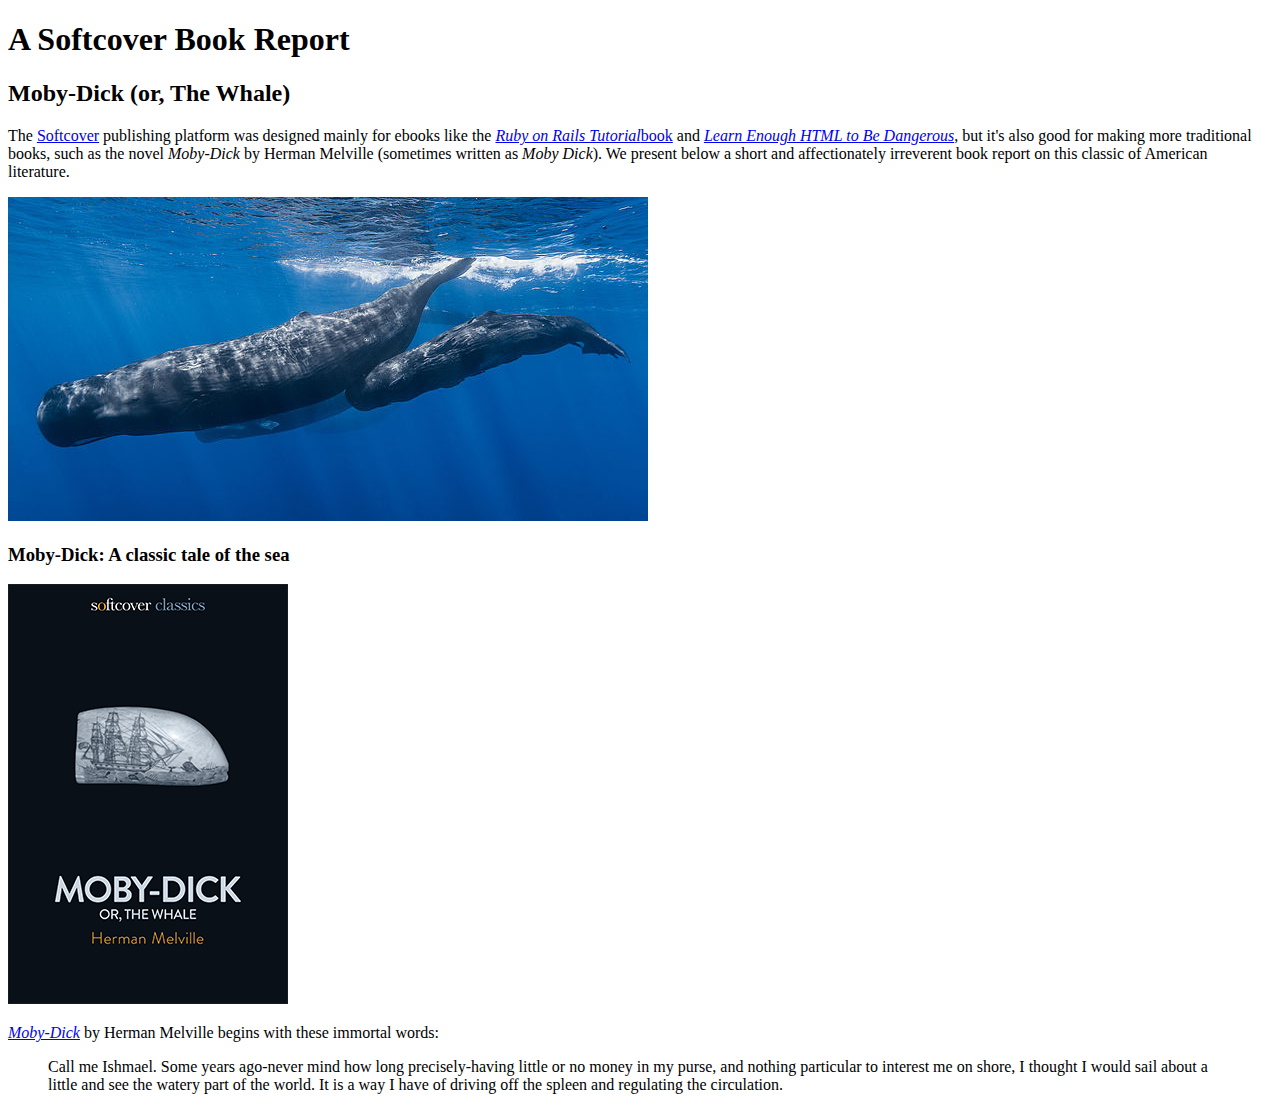
==== moby_dick.html @ 5b5374d2 "Add moby_dick page and images" ====
<!DOCTYPE html>
<html lang="en">
<head>
    <meta charset="UTF-8">
    <meta name="viewport" content="width=device-width, initial-scale=1.0">
    <title>Moby Dick</title>
</head>
<body>
    <!-- much here to be styled, will do so in last section -->
    <header>
        <h1>A Softcover Book Report</h1>
        <h2>Moby-Dick (or, The Whale)</h2>
    </header>
    <div>
        <p>
            The <a href="https://www.softcover.io/">Softcover</a> publishing platform was designed mainly for ebooks like the <a href="https://railstutorial.org/book"><em>Ruby on Rails Tutorial</em>book</a> and <a href="https://learnenough.com/html"><em>Learn Enough HTML to Be Dangerous</em></a>, but it's also good for making more traditional books, such as the novel <em>Moby-Dick</em> by Herman Melville (sometimes written as <em>Moby Dick</em>). We present below a short and affectionately irreverent book report on this classic of American literature.
        </p>
    </div>
    <a href="https://commons.wikimedia.org/wiki/File:Sperm_whale_pod.jpg"> <img src="images/sperm_whales.jpg" alt="Sperm whales"></a>

    <div>
        <h3>Moby-Dick: A classic tale of the sea</h3>

        <a href="https://www.softcover.io/read/6070fb03/moby-dick" target="_blank" rel="noopener">
            <img src="images/moby_dick.png" alt="Moby Dick">
        </a>
        <p>
            <a href="https://www.softcover.io/read/6070fb03/moby-dick" target="_blank" rel="noopener"><em>Moby-Dick</em></a> by Herman Melville begins with these immortal words:
        </p>
        <blockquote>
            <p>
                <span>Call me Ishmael.</span> Some years ago-never mind how long precisely-having little or no money in my purse, and nothing particular to interest me on shore, I thought I would sail about a little and see the watery part of the world. It is a way I have of driving off the spleen and regulating the circulation.
            </p>
        </blockquote>
        
    </div>
</body>
</html>
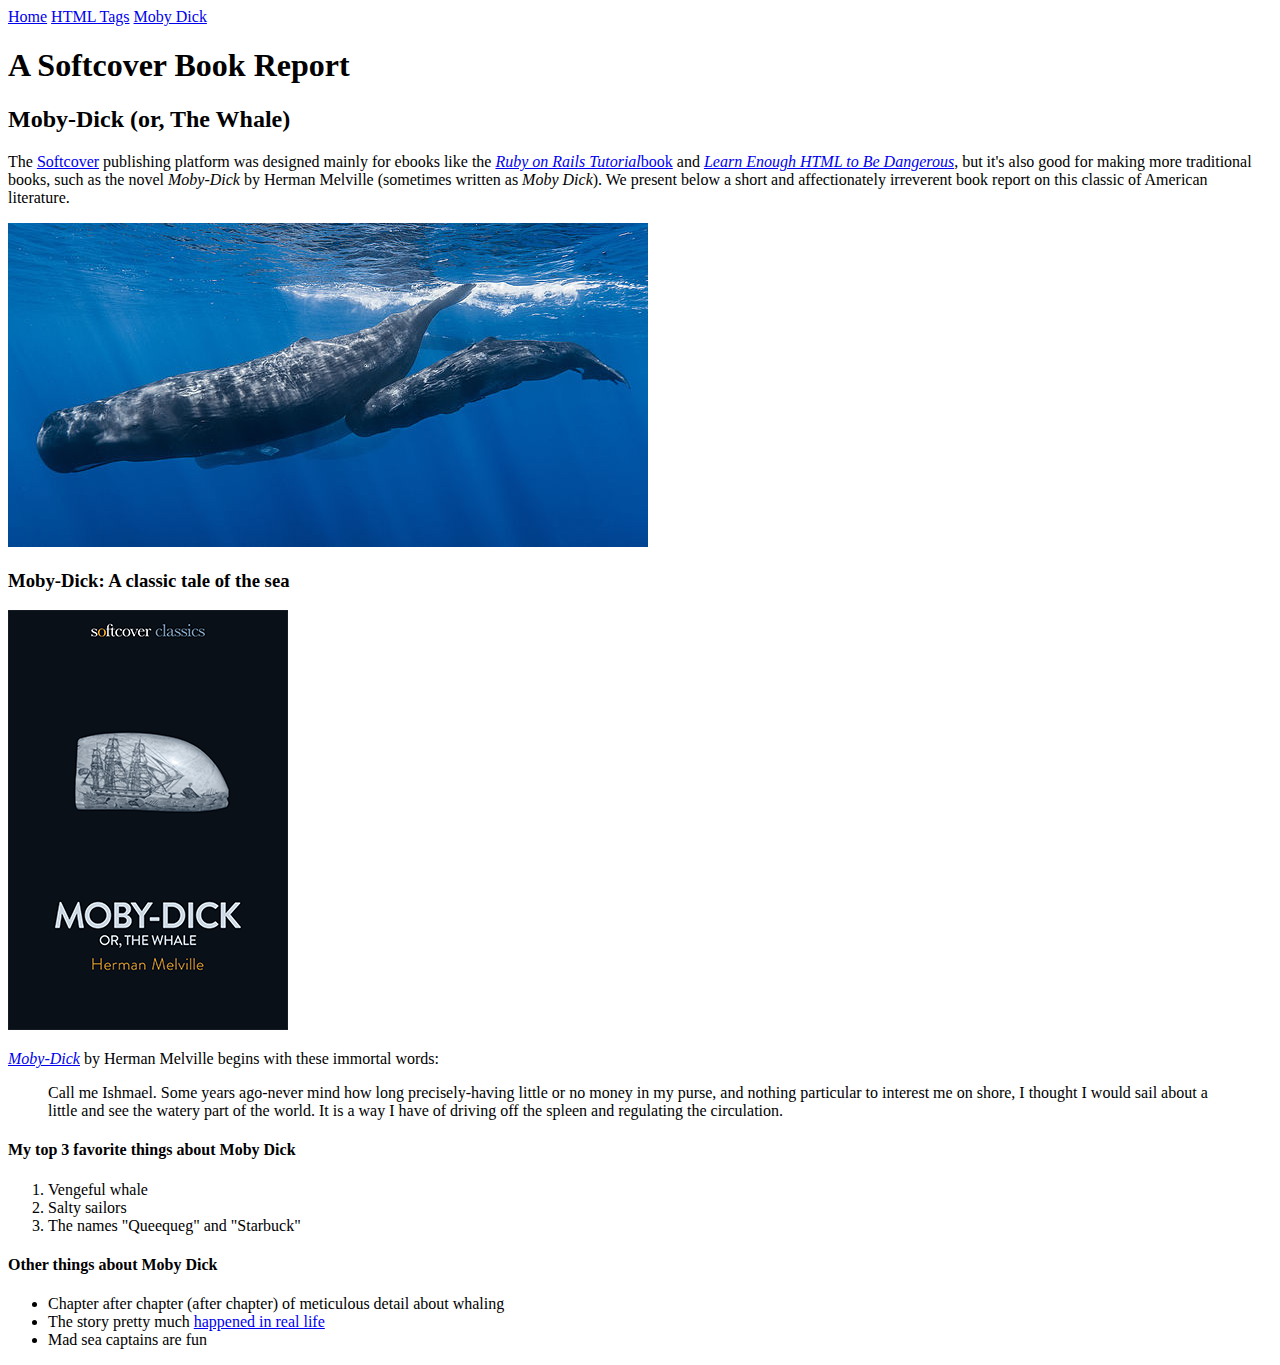
==== commit d13d72c9: "Add a menu" ====
--- a/moby_dick.html
+++ b/moby_dick.html
@@ -7,10 +7,17 @@
 </head>
 <body>
     <!-- much here to be styled, will do so in last section -->
+    <div>
+        <a href="index.html">Home</a>
+        <a href="tags.html">HTML Tags</a>
+        <a href="moby_dick.html">Moby Dick</a>
+    </div>
+
     <header>
         <h1>A Softcover Book Report</h1>
         <h2>Moby-Dick (or, The Whale)</h2>
     </header>
+
     <div>
         <p>
             The <a href="https://www.softcover.io/">Softcover</a> publishing platform was designed mainly for ebooks like the <a href="https://railstutorial.org/book"><em>Ruby on Rails Tutorial</em>book</a> and <a href="https://learnenough.com/html"><em>Learn Enough HTML to Be Dangerous</em></a>, but it's also good for making more traditional books, such as the novel <em>Moby-Dick</em> by Herman Melville (sometimes written as <em>Moby Dick</em>). We present below a short and affectionately irreverent book report on this classic of American literature.
@@ -32,7 +39,25 @@
                 <span>Call me Ishmael.</span> Some years ago-never mind how long precisely-having little or no money in my purse, and nothing particular to interest me on shore, I thought I would sail about a little and see the watery part of the world. It is a way I have of driving off the spleen and regulating the circulation.
             </p>
         </blockquote>
-        
+        <h4>My top 3 favorite things about Moby Dick</h4>
+
+        <ol>
+            <li>Vengeful whale</li>
+            <li>Salty sailors</li>
+            <li>The names "Queequeg" and "Starbuck"</li>
+        </ol>
+
+        <h4>Other things about Moby Dick</h4>
+
+        <ul>
+            <li>
+                Chapter after chapter (after chapter) of meticulous detail about whaling
+            </li>
+            <li>
+                The story pretty much <a href="https://en.wikipedia.org/wiki/Essex_(whaleship)" target="_blank" rel="noopener">happened in real life</a>
+            </li>
+            <li>Mad sea captains are fun</li>
+        </ul>
     </div>
 </body>
 </html>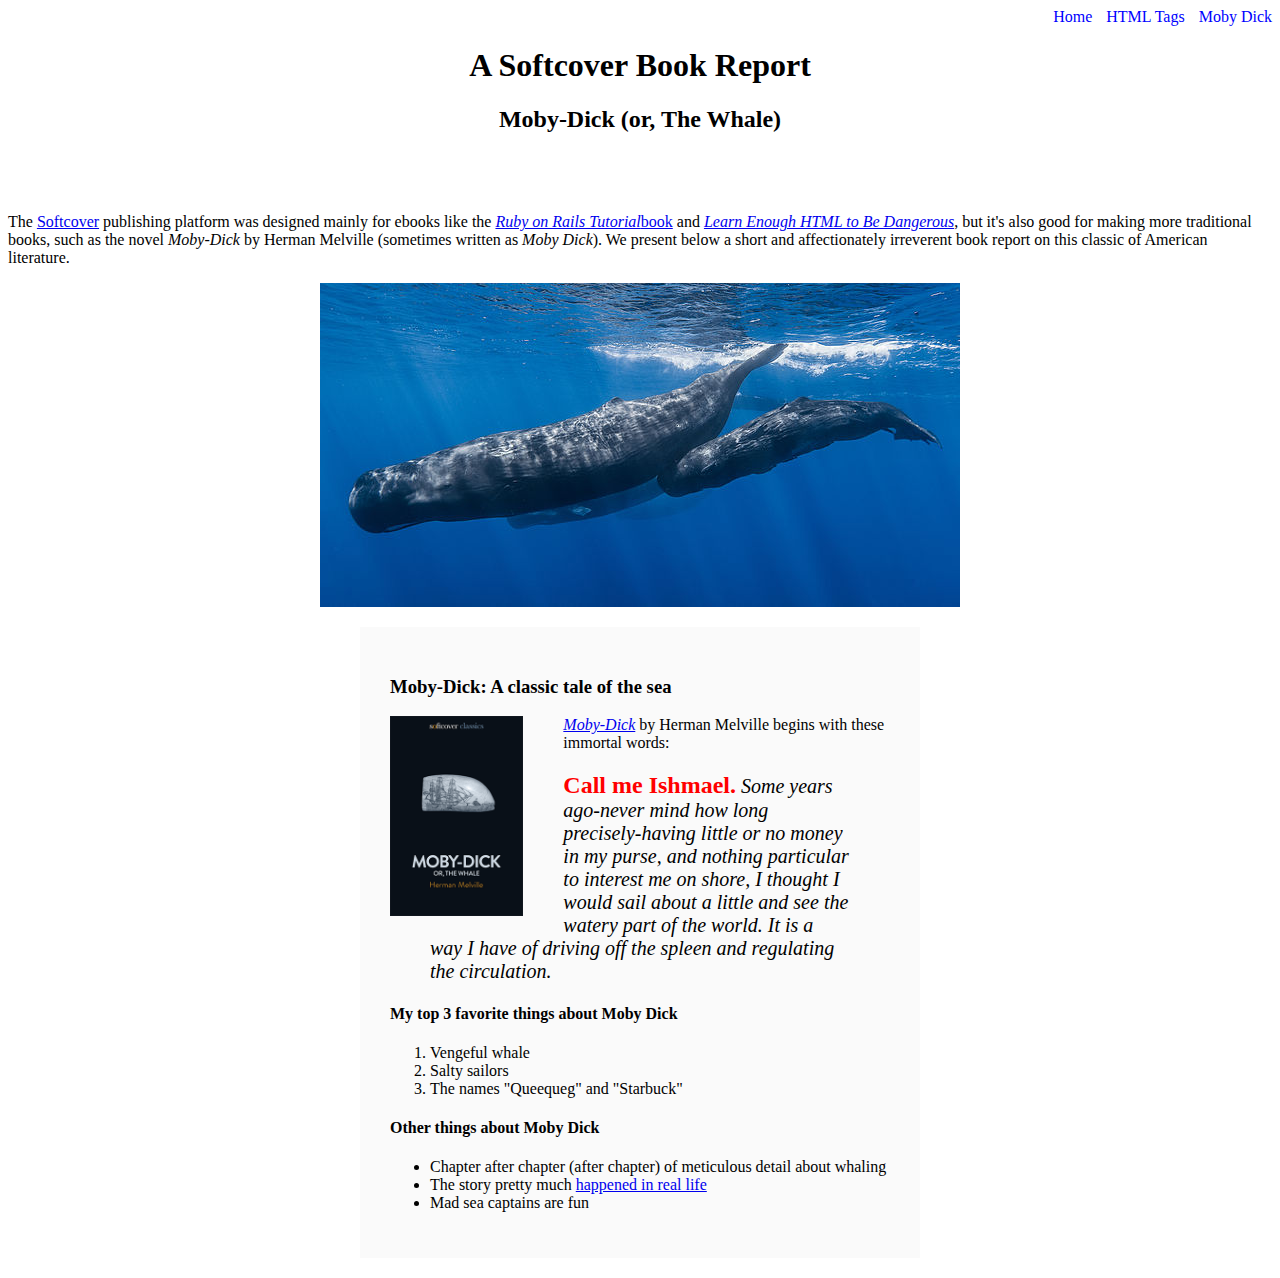
==== commit 12470e67: "Refactor inline styles into a stylesheet" ====
--- a/moby_dick.html
+++ b/moby_dick.html
@@ -4,16 +4,16 @@
     <meta charset="UTF-8">
     <meta name="viewport" content="width=device-width, initial-scale=1.0">
     <title>Moby Dick</title>
+    <link rel="stylesheet" href="css/main.css">
 </head>
 <body>
-    <!-- much here to be styled, will do so in last section -->
-    <div>
-        <a href="index.html">Home</a>
-        <a href="tags.html">HTML Tags</a>
-        <a href="moby_dick.html">Moby Dick</a>
+    <div id="main-nav" class="nav-menu">
+        <a href="index.html" style="text-decoration: none; color: blue;">Home</a>
+        <a href="tags.html" class="nav-spacing" style="text-decoration: none; color: blue;">HTML Tags</a>
+        <a href="moby_dick.html" class="nav-spacing" style="text-decoration: none; color: blue;">Moby Dick</a>
     </div>
 
-    <header>
+    <header style="text-align: center; margin: 0 0 80px;">
         <h1>A Softcover Book Report</h1>
         <h2>Moby-Dick (or, The Whale)</h2>
     </header>
@@ -23,20 +23,20 @@
             The <a href="https://www.softcover.io/">Softcover</a> publishing platform was designed mainly for ebooks like the <a href="https://railstutorial.org/book"><em>Ruby on Rails Tutorial</em>book</a> and <a href="https://learnenough.com/html"><em>Learn Enough HTML to Be Dangerous</em></a>, but it's also good for making more traditional books, such as the novel <em>Moby-Dick</em> by Herman Melville (sometimes written as <em>Moby Dick</em>). We present below a short and affectionately irreverent book report on this classic of American literature.
         </p>
     </div>
-    <a href="https://commons.wikimedia.org/wiki/File:Sperm_whale_pod.jpg"> <img src="images/sperm_whales.jpg" alt="Sperm whales"></a>
+    <a href="https://commons.wikimedia.org/wiki/File:Sperm_whale_pod.jpg"> <img src="images/sperm_whales.jpg" alt="Sperm whales" style="display: block; margin: auto;"></a>
 
-    <div>
+    <div style="width: 500px; margin: 20px auto; padding: 30px; background-color: #fafafa;">
         <h3>Moby-Dick: A classic tale of the sea</h3>
 
         <a href="https://www.softcover.io/read/6070fb03/moby-dick" target="_blank" rel="noopener">
-            <img src="images/moby_dick.png" alt="Moby Dick">
+            <img src="images/moby_dick.png" alt="Moby Dick" height="200px" style="float: left; margin-right: 40px;">
         </a>
         <p>
             <a href="https://www.softcover.io/read/6070fb03/moby-dick" target="_blank" rel="noopener"><em>Moby-Dick</em></a> by Herman Melville begins with these immortal words:
         </p>
-        <blockquote>
+        <blockquote style="font-style: italic; font-size: 20px;">
             <p>
-                <span>Call me Ishmael.</span> Some years ago-never mind how long precisely-having little or no money in my purse, and nothing particular to interest me on shore, I thought I would sail about a little and see the watery part of the world. It is a way I have of driving off the spleen and regulating the circulation.
+                <span style="font-style: normal; font-size: 24px; font-weight: bold; color: #ff0000;">Call me Ishmael.</span> Some years ago-never mind how long precisely-having little or no money in my purse, and nothing particular to interest me on shore, I thought I would sail about a little and see the watery part of the world. It is a way I have of driving off the spleen and regulating the circulation.
             </p>
         </blockquote>
         <h4>My top 3 favorite things about Moby Dick</h4>
--- a/css/main.css
+++ b/css/main.css
@@ -0,0 +1,6 @@
+.nav-menu {
+    text-align: right;
+}
+.nav-spacing {
+    margin: 0 0 0 10px
+}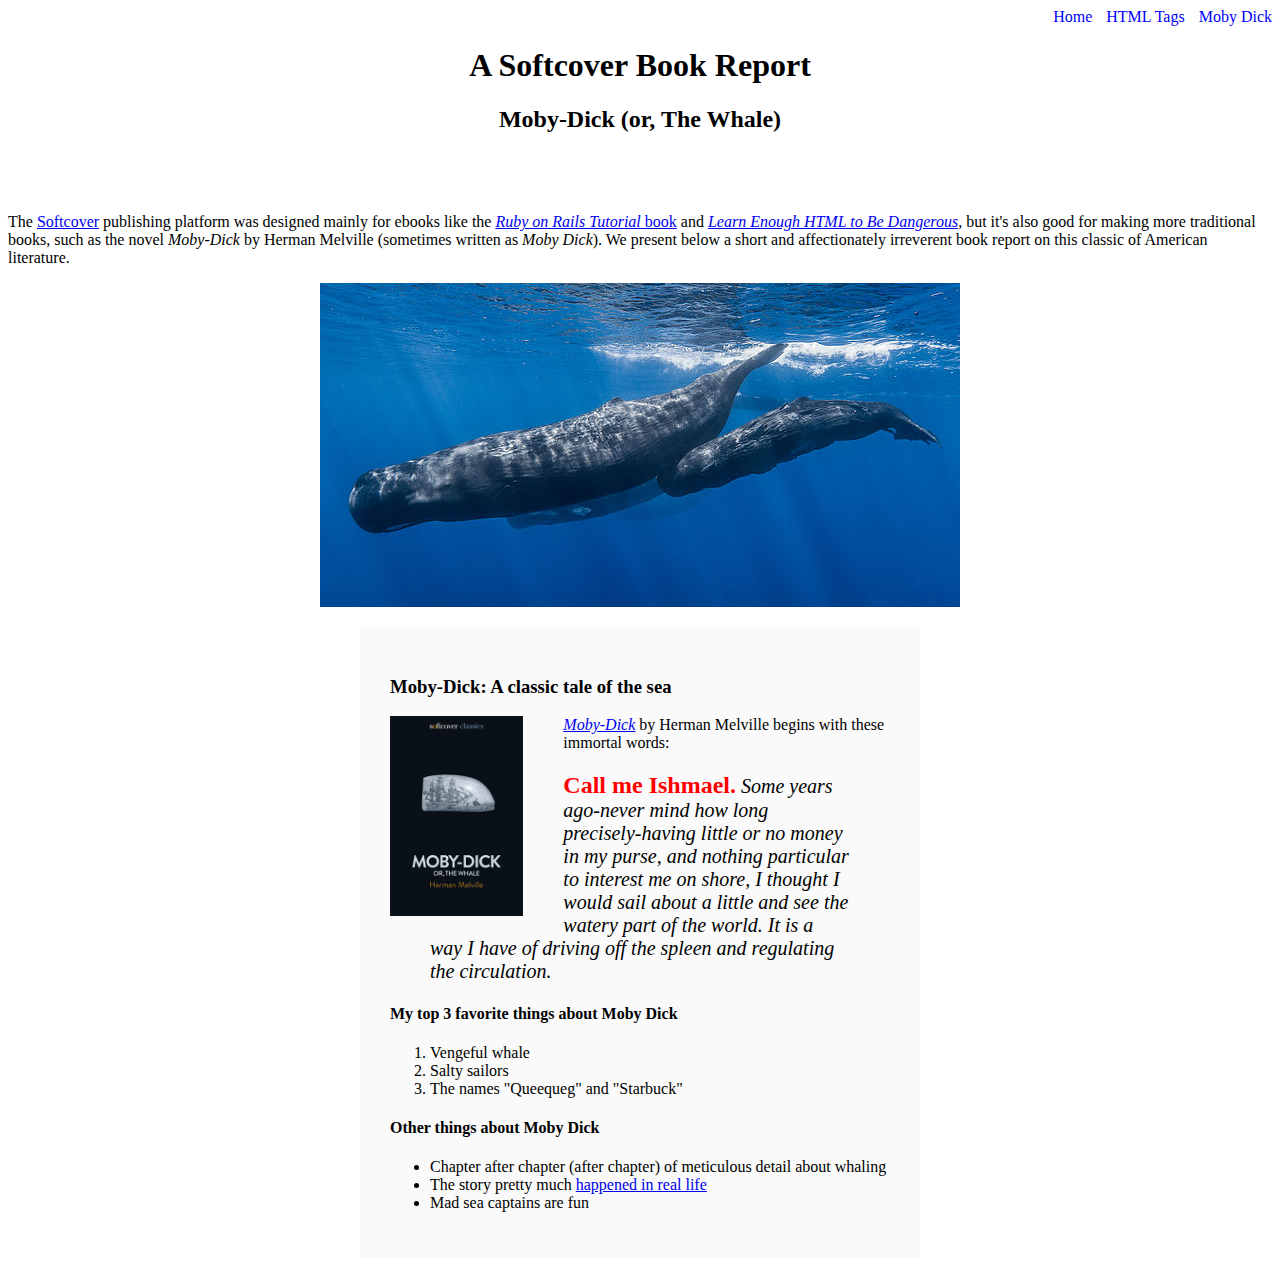
==== commit 59ba9d69: "Finish the sample website" ====
--- a/moby_dick.html
+++ b/moby_dick.html
@@ -8,35 +8,35 @@
 </head>
 <body>
     <div id="main-nav" class="nav-menu">
-        <a href="index.html" style="text-decoration: none; color: blue;">Home</a>
-        <a href="tags.html" class="nav-spacing" style="text-decoration: none; color: blue;">HTML Tags</a>
-        <a href="moby_dick.html" class="nav-spacing" style="text-decoration: none; color: blue;">Moby Dick</a>
+        <a href="index.html">Home</a>
+        <a href="tags.html" class="nav-spacing">HTML Tags</a>
+        <a href="moby_dick.html" class="nav-spacing">Moby Dick</a>
     </div>
 
-    <header style="text-align: center; margin: 0 0 80px;">
+    <header>
         <h1>A Softcover Book Report</h1>
         <h2>Moby-Dick (or, The Whale)</h2>
     </header>
 
     <div>
         <p>
-            The <a href="https://www.softcover.io/">Softcover</a> publishing platform was designed mainly for ebooks like the <a href="https://railstutorial.org/book"><em>Ruby on Rails Tutorial</em>book</a> and <a href="https://learnenough.com/html"><em>Learn Enough HTML to Be Dangerous</em></a>, but it's also good for making more traditional books, such as the novel <em>Moby-Dick</em> by Herman Melville (sometimes written as <em>Moby Dick</em>). We present below a short and affectionately irreverent book report on this classic of American literature.
+            The <a href="https://www.softcover.io/">Softcover</a> publishing platform was designed mainly for ebooks like the <a href="https://railstutorial.org/book"><em>Ruby on Rails Tutorial</em> book</a> and <a href="https://learnenough.com/html"><em>Learn Enough HTML to Be Dangerous</em></a>, but it's also good for making more traditional books, such as the novel <em>Moby-Dick</em> by Herman Melville (sometimes written as <em>Moby Dick</em>). We present below a short and affectionately irreverent book report on this classic of American literature.
         </p>
     </div>
-    <a href="https://commons.wikimedia.org/wiki/File:Sperm_whale_pod.jpg"> <img src="images/sperm_whales.jpg" alt="Sperm whales" style="display: block; margin: auto;"></a>
+    <a class="image-link" href="https://commons.wikimedia.org/wiki/File:Sperm_whale_pod.jpg"> <img id="whale-pic" src="images/sperm_whales.jpg" alt="Sperm whales"></a>
 
-    <div style="width: 500px; margin: 20px auto; padding: 30px; background-color: #fafafa;">
+    <div id="book-report">
         <h3>Moby-Dick: A classic tale of the sea</h3>
 
-        <a href="https://www.softcover.io/read/6070fb03/moby-dick" target="_blank" rel="noopener">
-            <img src="images/moby_dick.png" alt="Moby Dick" height="200px" style="float: left; margin-right: 40px;">
+        <a class="image-link" href="https://www.softcover.io/read/6070fb03/moby-dick" target="_blank" rel="noopener">
+            <img id="book-cover" src="images/moby_dick.png" alt="Moby Dick">
         </a>
         <p>
             <a href="https://www.softcover.io/read/6070fb03/moby-dick" target="_blank" rel="noopener"><em>Moby-Dick</em></a> by Herman Melville begins with these immortal words:
         </p>
-        <blockquote style="font-style: italic; font-size: 20px;">
+        <blockquote id="book-quote">
             <p>
-                <span style="font-style: normal; font-size: 24px; font-weight: bold; color: #ff0000;">Call me Ishmael.</span> Some years ago-never mind how long precisely-having little or no money in my purse, and nothing particular to interest me on shore, I thought I would sail about a little and see the watery part of the world. It is a way I have of driving off the spleen and regulating the circulation.
+                <span>Call me Ishmael.</span> Some years ago-never mind how long precisely-having little or no money in my purse, and nothing particular to interest me on shore, I thought I would sail about a little and see the watery part of the world. It is a way I have of driving off the spleen and regulating the circulation.
             </p>
         </blockquote>
         <h4>My top 3 favorite things about Moby Dick</h4>
--- a/css/main.css
+++ b/css/main.css
@@ -3,4 +3,51 @@
 }
 .nav-spacing {
     margin: 0 0 0 10px
+}
+.image-link {
+    text-decoration: none;
+}
+
+#main-nav > a {
+    text-decoration: none;
+    color: blue;
+}
+
+header {
+    text-align: center;
+    margin: 0 0 80px;
+}
+
+#whale-pic {
+    display: block;
+    margin: auto;
+}
+
+#book-report {
+    width: 500px; 
+    margin: 20px auto; 
+    padding: 30px; 
+    background-color: #fafafa;
+}
+
+#book-cover {
+    height: 200px;
+    float: left; 
+    margin-right: 40px;
+}
+
+#book-quote {
+    font-style: italic; 
+    font-size: 20px;
+}
+
+p > span {
+    font-style: normal; 
+    font-size: 24px; 
+    font-weight: bold; 
+    color: #ff0000;
+}
+
+td {
+    padding: 10px;
 }